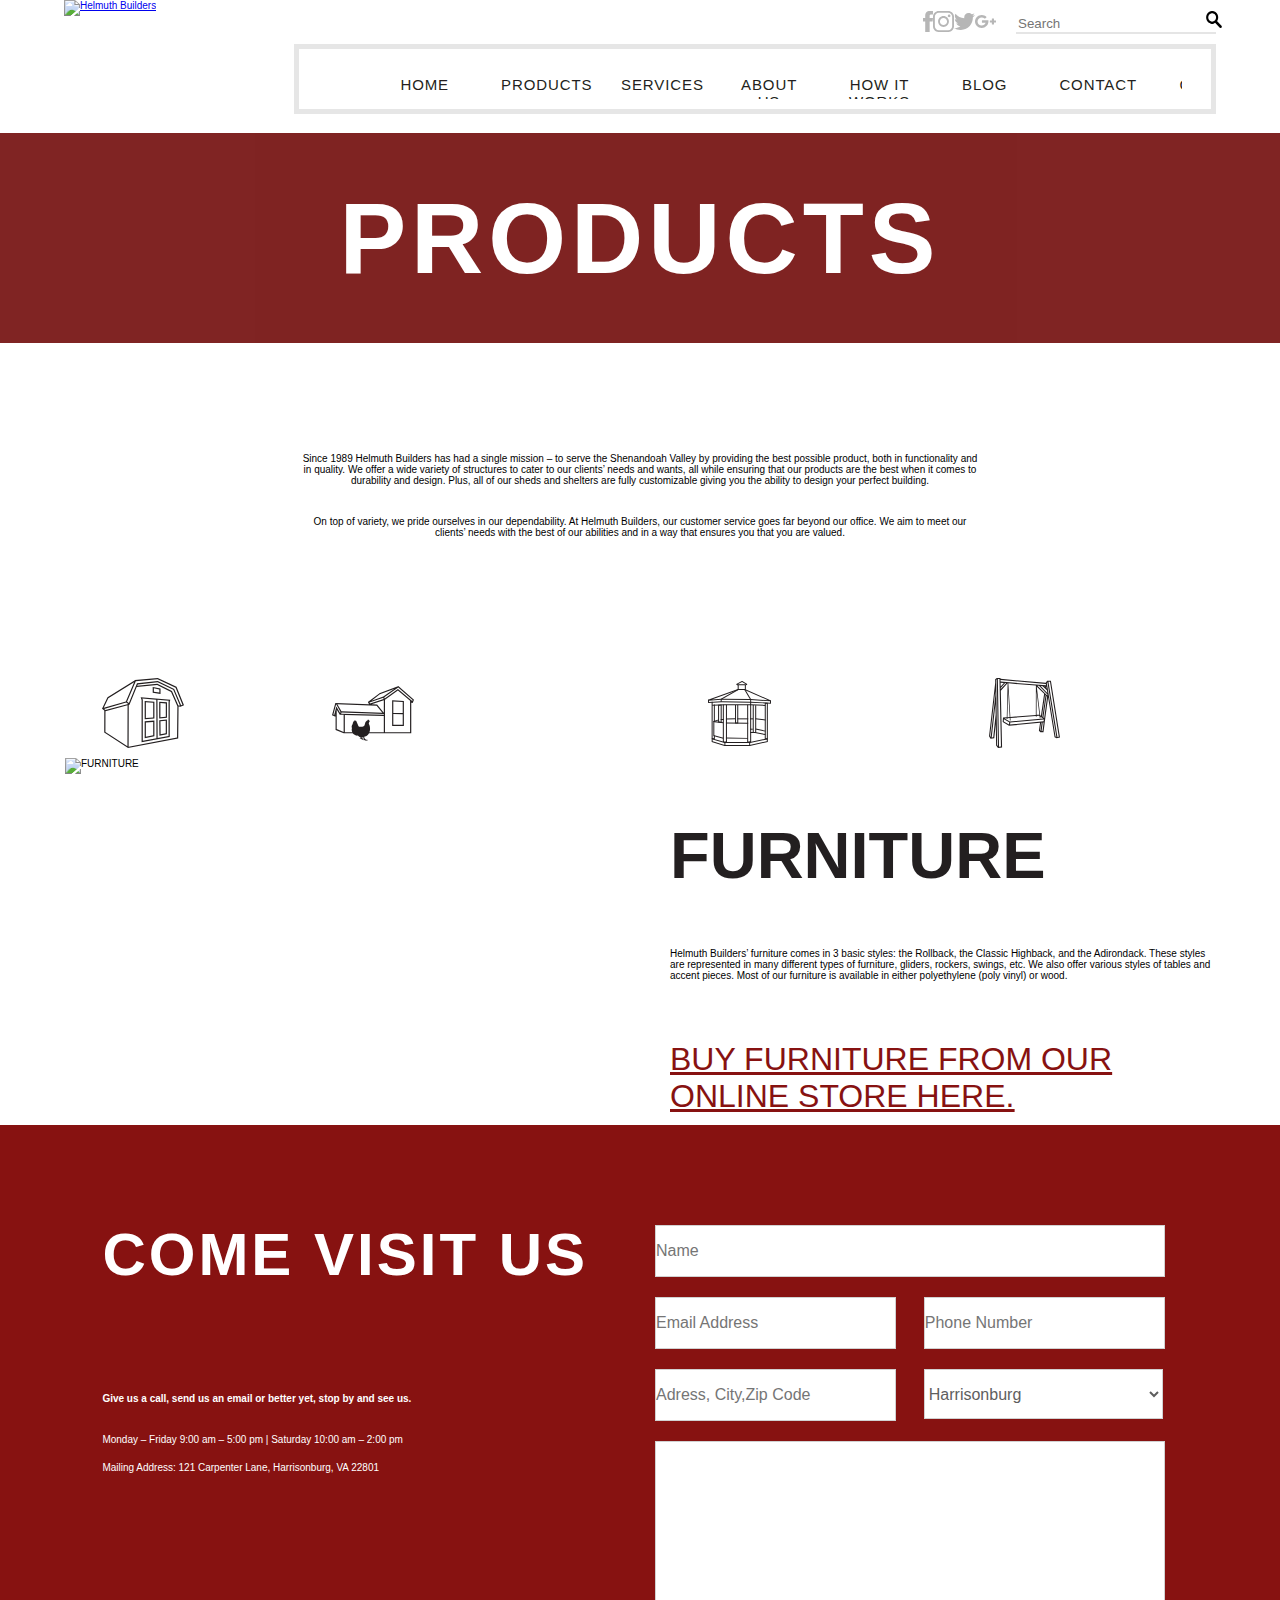
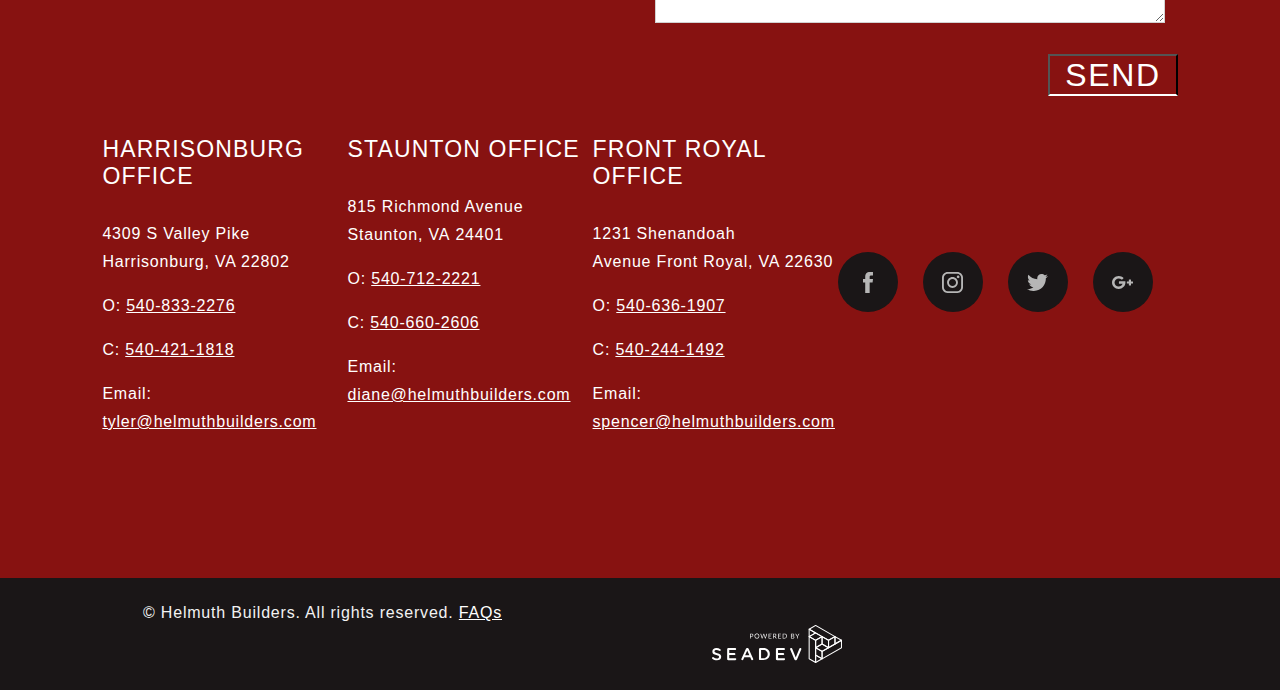
==== Furniture.html @ d11734ff "html/css" ====
<!DOCTYPE html>
<html lang="en">

<head>
    <meta charset="UTF-8">
    <meta name="viewport" content="width=device-width, initial-scale=1.0">
    <title>Furniture</title>
    <link rel="stylesheet" href="styles.css?jkoji9">
</head>

<body>

    <div class="header-inner">
        <div class="navbar-header">
            <a class="navbar-brand logo" href="#"><img id="site-logo"
                    src="https://daf9p2mnm4nrk.cloudfront.net/uploads/2019/08/HelmuthBuider_logo.svg"
                    alt="Helmuth Builders">
            </a>
        </div>
        <div class="navbar-right">
            <div class="header-topbar">
                <div class="right">

                    <div class="chanel-social">
                        <a target="_blank" class="chanel chanel-facebook"
                            href="https://www.facebook.com/HelmuthBuildersInc/">
                            <img src="./src/images/facebook.svg" alt="facebook">
                        </a>
                        <a target="_blank" class="chanel chanel-instagram"
                            href="https://www.instagram.com/helmuthbuilders/">
                            <img src="./src/images/instagram.svg" alt="instagram">
                        </a>
                        <a target="_blank" class="chanel chanel-twitter" href="https://twitter.com/helmuthbuilders">
                            <img src="./src/images/twitter.svg" alt="twitter">
                        </a>
                        <a target="_blank" class="chanel chanel-google"
                            href="https://plus.google.com/u/0/111509630275663484126">
                            <img src="./src/images/google-plus.svg" alt="">
                        </a>
                    </div>
                    <form role="search" class="form" method="get" id="searchform" action="https://helmuthbuilders.com/">
                        <div class="input-group">
                            <input type="search" value="" name="s" id="s" class="form-control" placeholder="Search">
                            <span class="input-group-btn">
                                <button type="submit" id="searchsubmit" class="btn btn-default">
                                    <img src="./src/images/search-icon.png" alt="">
                                </button>
                            </span>
                        </div>
                    </form>
                </div>
            </div>

            <nav id="fixed-navbar" class="nav-main navbar-collapse collapse" role="navigation">
                <ul id="menu-main-menu" class="navbar-nav nav pull-right">
                    <li class="menu-item menu-home active">
                        <a title="Home" href="http://helmuthhtml.local/">Home</a>
                    </li>
                    <li class="menu-item menu-products dropdown">
                        <a class="menu-item-link-products" title="Products" href="#" class="dropdown-toggle"
                            aria-haspopup="true">Products
                            <span class="caret"></span>
                        </a>
                        <ul role="menu" class=" dropdown-menu">
                            <li class="menu-item menu-sheds">
                                <a title="SHEDS" href="#">SHEDS</a>
                            </li>
                            <li class="menu-item menu-animal-structures">
                                <a title="ANIMAL STRUCTURES" href="#">ANIMAL STRUCTURES</a>
                            </li>
                            <li class="menu-item menu-outdoor-living">
                                <a title="OUTDOOR LIVING" href="#">OUTDOOR LIVING</a>
                            </li>
                            <li class="menu-item menu-furniture">
                                <a title="FURNITURE" href="#">FURNITURE</a>
                            </li>
                        </ul>
                    </li>
                    <li class="menu-item menu-services dropdown">
                        <a class="menu-item-link-services" title="Services" href="#" class="dropdown-toggle"
                            aria-haspopup="true">Services
                            <span class="caret"></span>
                        </a>
                        <ul role="menu" class=" dropdown-menu">
                            <li class="menu-item menu-foundation-work">
                                <a title="Foundation Work" href="#">Foundation Work</a>
                            </li>
                            <li class="menu-item  menu-repairs">
                                <a title="Repairs" href="#">Repairs</a>
                            </li>
                            <li class="menu-item menu-move-my-shed">
                                <a title="Move My Shed" href="#">Move My Shed</a>
                            </li>
                        </ul>
                    </li>
                    <li class="menu-item menu-about-us dropdown">
                        <a class="menu-item-link-about-us" title="About Us" href="#" class="dropdown-toggle"
                            aria-haspopup="true">About Us
                            <span class="caret"></span>
                        </a>
                        <ul role="menu" class=" dropdown-menu">
                            <li class="menu-item menu-our-story">
                                <a title="Our Story" href="#">Our Story</a>
                            </li>
                            <li class="menu-item menu-our-team">
                                <a title="Our Team" href="#">Our Team</a>
                            </li>
                            <li class="menu-item menu-join-our-team">
                                <a title="Join Our Team" href="#">Join Our Team</a>
                            </li>
                            <li class="menu-item menu-customer-reviews">
                                <a title="Customer Reviews" href="#">Customer Reviews</a>
                            </li>
                        </ul>
                    </li>
                    <li class="menu-item menu-how-it-works dropdown">
                        <a class="menu-item-link-how-it-works" title="How It Works" href="#" class="dropdown-toggle"
                            aria-haspopup="true">How It
                            Works <span class="caret"></span>
                        </a>
                        <ul role="menu" class=" dropdown-menu">
                            <li class="menu-item  menu-rent-to-own">
                                <a title="Rent To Own" href="#">Rent To Own</a>
                            </li>
                            <li class="menu-item menu-terms-conditions">
                                <a title="Terms &amp; Conditions" href="#">Terms &amp; Conditions</a>
                            </li>
                        </ul>
                    </li>
                    <li class="menu-item  menu-blog">
                        <a title="Blog" href="#">Blog</a>
                    </li>
                    <li class="menu-item menu-contact">
                        <a title="Contact" href="#">Contact</a>
                    </li>
                    <li class="menu-item  menu-call-us dropdown">
                        <a class="menu-item-link-call-us" title="Call Us" href="#" class="dropdown-toggle"
                            aria-haspopup="true">Call Us
                            <span class="caret"></span>
                        </a>
                        <ul role="menu" class=" dropdown-menu">
                            <li class="menu-item menu-harrisonburg">
                                <a title="Harrisonburg" href="#">Harrisonburg</a>
                            </li>
                            <li class="menu-item menu-staunton">
                                <a title="Staunton" href="#">Staunton</a>
                            </li>
                            <li class="menu-item menu-front-royal">
                                <a title="Front Royal" href="#">Front Royal</a>
                            </li>
                        </ul>
                    </li>
                    <li class="menu-item shopping-cart">
                        <a href="/cart/">
                            <img src="./src/images/shopping-cart.png" alt="cart">
                        </a>
                    </li>
                </ul>
            </nav>
        </div>
    </div>


    <div class="fluid wrap main-section" id="wrap-main-section">
        <div class="wrap-top-page">
            <h1 class="page-heading">PRODUCTS</h1>
        </div>
        <div id="content" class="content">
            <div class="row bg">
                <main class="main col-sm-12" role="main">
                    <div class="header-product-wrap">
                        <div class="content-header">
                            <div class="section-sub-title">
                                <p style="text-align: center; margin-bottom: 30px;">Since 1989 Helmuth Builders has had
                                    a
                                    single mission – to serve the Shenandoah Valley by providing the best possible
                                    product,
                                    both in functionality and in quality. We offer a wide variety of structures to cater
                                    to
                                    our clients’ needs and wants, all while ensuring that our products are the best when
                                    it
                                    comes to durability and design. Plus, all of our sheds and shelters are fully
                                    customizable giving you the ability to design your perfect building.</p>
                                <p style="text-align: center;">On top of variety, we pride ourselves in our
                                    dependability.
                                    At Helmuth Builders, our customer service goes far beyond our office. We aim to meet
                                    our
                                    clients’ needs with the best of our abilities and in a way that ensures you that you
                                    are
                                    valued.</p>
                            </div>
                        </div>
                    </div>

                    <!-- show parent category -->
                    <div class="hero-menu-f is_fixed">
                        <ul>

                            <li class="">
                                <a href="https://helmuthbuilders.com/inventory-category/sheds/">
                                    <img src="./src/images/sheds.svg" alt="sheds">
                                    <span>SHEDS</span>
                                </a>
                            </li>


                            <li class="">
                                <a href="https://helmuthbuilders.com/inventory-category/animal-structures/">
                                    <img src="./src/images/animal-structures.svg" alt="animal-structures">
                                    <span>ANIMAL STRUCTURES</span>
                                </a>
                            </li>


                            <li class="">
                                <a href="https://helmuthbuilders.com/inventory-category/outdoor-living/">
                                    <img src="./src/images/outdoor-living.svg" alt="outdoor-living">
                                    <span>OUTDOOR LIVING</span>
                                </a>
                            </li>


                            <li class="active">
                                <a href="https://helmuthbuilders.com/inventory-category/furniture/">
                                    <img src="./src/images/furniture.svg" alt="">
                                    <span>FURNITURE</span>
                                </a>
                            </li>

                        </ul>
                    </div>

                    <!-- show child category -->
                    <div class="main-category">
                        <div class="sub-category one-child">

                            <div class="sub-category-item">
                                <div class="info-cat">
                                    <a data-toggle="modal" data-target="#sub-category-226" data-keyboard="true">
                                        <div class="wrap-img">
                                            <img alt="FURNITURE"
                                                src="https://daf9p2mnm4nrk.cloudfront.net/uploads/2019/04/furniture_5433ad08adc65b58b577a1875a7e2318-691x450.jpg">
                                        </div>
                                    </a>
                                </div>

                                <div class="more-cat">
                                    <h3 class="cat-title">FURNITURE</h3>
                                    <div class="description">
                                        <p>Helmuth Builders’ furniture comes in 3 basic styles: the Rollback, the
                                            Classic
                                            Highback, and the Adirondack. These styles are represented in many different
                                            types of furniture, gliders, rockers, swings, etc. We also offer various
                                            styles
                                            of tables and accent pieces. Most of our furniture is available in either
                                            polyethylene (poly vinyl) or wood.</p>
                                        <p><a href="/furniture/"><span style="text-decoration: underline;"><span
                                                        style="color: #871211;font-weight: 500;">Buy furniture from our
                                                        online store here.</span></span></a></p>
                                    </div>
                                </div>
                            </div>

                        </div>
                    </div>

                </main><!-- /.main -->

                <div class="clearfix"></div>
            </div>
        </div> <!-- /.content -->
        <footer id="page-footer" class="content-info" role="contentinfo">
            <section class="section contact contact" id="contact">
                <div class="section-inner5">
                    <div class="section-content">

                        <div class="contact-col contact-left col-md-6">
                            <div class="section-header">
                                <h2 class="section-title">COME VISIT US</h2>

                                <h4 class="section-sub-title">Give us a call, send us an email or better yet, stop by
                                    and
                                    see
                                    us.</h4>

                                <div class="section-description">
                                    <p>Monday – Friday 9:00 am – 5:00 pm | Saturday 10:00 am – 2:00 pm<br><b>Mailing
                                            Address:
                                            121 Carpenter Lane, Harrisonburg, VA 22801</b></p>
                                </div>
                            </div>
                        </div>

                        <div class="contact-col contact-right col-md-6">
                            <div role="form" class="contact-f" id="contact-f" lang="en-US" dir="ltr">
                                <div class="screen-reader-response"></div>
                                <form action="#" method="post" class="contact-f-form" novalidate="novalidate">
                                    <div class="input">
                                        <input type="text" name="fullname" value="" size="40"
                                            class="contact-f-form-control contact-f-text contact-f-validates-as-required"
                                            aria-required="true" aria-invalid="false" placeholder="Name">
                                    </div>
                                    <div class="row">
                                        <div class="col-sm-6">
                                            <input type="email" name="email" value="" size="40"
                                                class="contact-f-form-control contact-f-validates-as-email"
                                                aria-required="true" aria-invalid="false" placeholder="Email Address">
                                        </div>
                                        <div class="col-sm-6">
                                            <input type="tel" name="telephone" value="" size="40"
                                                class="contact-f-form-control contact-f-validates-as-tel"
                                                aria-invalid="false" placeholder="Phone Number">
                                        </div>
                                    </div>
                                    <div class="row">
                                        <div class="col-sm-6">
                                            <input type="text" name="address" value="" size="40"
                                                class="contact-f-form-control contact-f-validates-as-required"
                                                aria-required="true" aria-invalid="false"
                                                placeholder="Adress, City,Zip Code">
                                        </div>
                                        <div class="col-sm-6">
                                            <input type="hidden" value="" class="hidden_contactTo"
                                                name="hidden_contactTo">
                                            <select name="contactTo" class="contact-f-form-control contact-f-not-valid">
                                                <option value="">Harrisonburg</option>
                                                <option value="spencer@helmuthbuilders.com">Front Royal</option>
                                                <option value="diane@helmuthbuilders.com">Staunton</option>
                                            </select>
                                        </div>
                                    </div>
                                    <div class="textarea-message">
                                        <textarea name="message" cols="40" rows="10"
                                            class="contact-f-form-control contact-f-textarea" placeholder="Message">
                                </textarea>
                                    </div>

                                    <input type="submit" value="SEND"
                                        class="contact-f-form-control contact-f-submit"><input type="hidden"
                                        class="contact-f-pum" value="">
                                    <div class="contact-f-response-output contact-f-display-none"></div>
                                </form>
                            </div>
                        </div>


                        <div class="contact-location">
                            <div class="location-item">
                                <strong>Harrisonburg Office</strong>

                                <p>4309 S Valley Pike <br>Harrisonburg, VA 22802</p>
                                <p>O: <a href="#">540-833-2276</a></p>
                                <p>C: <a href="#">540-421-1818</a></p>
                                <p>Email: <a href="#">tyler@helmuthbuilders.com</a></p>
                            </div>
                            <div class="location-item">
                                <strong>Staunton&nbsp;Office</strong>

                                <p>815 Richmond Avenue <br>Staunton, VA&nbsp;24401</p>
                                <p>O: <a href="#">540-712-2221</a></p>
                                <p>C: <a href="#">540-660-2606</a></p>
                                <p>Email: <a href="#">diane@helmuthbuilders.com</a></p>
                            </div>
                            <div class="location-item">
                                <strong>Front Royal Office</strong>

                                <p>1231 Shenandoah <br>Avenue Front Royal, VA 22630</p>
                                <p>O: <a href="#">540-636-1907</a></p>
                                <p>C: <a href="#">540-244-1492</a></p>
                                <p>Email: <a href="mailto: spencer@helmuthbuilders.com">spencer@helmuthbuilders.com</a>
                                </p>
                            </div>

                            <div class="location-item footer-social">

                                <div class="chanel-social">
                                    <a target="_blank" class="chanel chanel-facebook"
                                        href="https://www.facebook.com/HelmuthBuildersInc/">
                                        <img src="./src/images/facebook.svg" alt="facebook">
                                    </a>
                                    <a target="_blank" class="chanel chanel-instagram"
                                        href="https://www.instagram.com/helmuthbuilders/">
                                        <img src="./src/images/instagram.svg" alt="instagram">
                                    </a>
                                    <a target="_blank" class="chanel chanel-twitter"
                                        href="https://twitter.com/helmuthbuilders">
                                        <img src="./src/images/twitter.svg" alt="twitter">
                                    </a>
                                    <a target="_blank" class="chanel chanel-google"
                                        href="https://plus.google.com/u/0/111509630275663484126">
                                        <img src="./src/images/google-plus.svg" alt="">
                                    </a>
                                </div>
                            </div>
                        </div>

                    </div>
                </div>
            </section>
            <div class="clearfix"></div>
            <div id="footer-copyright">
                <div class="row">
                    <div id="copyright-bar" class="col-lg-12"><span>© Helmuth Builders. All rights reserved. <a
                                href="#">FAQs</a></span>
                        <a target="_blank" href="#" class="seadev-logo"><img
                                alt="Website Design &amp; Development by Seadev" src="./src/images/seadev-logo.svg"></a>
                    </div>
                </div>
                <div class="clearfix"></div>
            </div>
    </div>
    </footer>

    <script src="jquery-3.5.1.min.js"></script>
    <script src="./src/script.js"></script>
</body>



</html>
---- styles.css ----
body{
    margin: 0;
    padding: 0;
}

html {
    font-size: 10px;
    -webkit-tap-highlight-color: rgba(0,0,0,0);
}

font-face {
    font-family:font_strong;
    src:url('../src/Oswald-VariableFont_wght.ttf') ;
    font-weight:normal;
    font-style:normal;
   }

html{
    font-family:Arial, Helvetica, sans-serif;
}

.header-inner {
    padding: 0 5%;
    /* display: -ms-flexbox; */
    display: flex;
    justify-content: space-between;
    align-content: center;
    padding-bottom: 19px;
}
.navbar-header{
width: 20%;
}
.header-inner .navbar-header a.navbar-brand.logo img {
    margin: auto;
    padding: 0 !important;
    height: 76px;
}

.navbar-right {
    width: 80%;
}

.header-topbar {
    background-color: #FFF;
    display: flex;
    align-items: center;
    height: 44px;
    transition: all 0.3s;
}

.header-topbar .right {
    margin-left: auto;
    display: flex;
    align-items: center;
}


.navbar-collapse {
    position: relative;
    border: 5px solid #E6E6E6;
    padding: 0 35px;
    background-color: #FFF;
}

/* .navbar-collapse {
    float: right;
} */

.navbar-collapse  ul {
    top: 37px;
    list-style-type: none;
    text-align: center;
    overflow: hidden;
    width: 96%;
    display: flex;
    place-content: space-around;
  }



  /* .navbar-collapse li {
    color: #f1f1f1;
    display: inline-block;
    width: 120px;
    height: 40px;
    line-height: 40px;
    margin-left: -5px;
  } */
.navbar-collapse li {
float: left;
width: 120px;
height: 40px;
line-height: 40px;
}

.navbar-collapse a {
    text-decoration: none;
    color: #231F20;
    display: block;

    font-size: 15px;
    line-height: normal;
    letter-spacing: 0.06em;
    text-transform: uppercase;
    font-family: "alternate-gothic-no-1-d",sans-serif;
    color: #231F20 !important;
    padding: 17px 26px;
}

.dropdown-menu{
    top: 37px;
}


.navbar-collapse a:hover {
color: #720C0B;
background: #F1F1F1;
}

/* fix nav */
.navbar-collapse.fixed-nav {
    position: fixed;
        right: 0;
        padding: 0 5%;
        display: flex;
        justify-content: space-between;
        align-content: center;
        padding-bottom: 8px;
        top: 0;
        z-index: 3;
    
}

.hero-menu.fixed-hero-menu {
    position: fixed;
        right: 0;
        padding: 0 5%;
        display: flex;
        justify-content: space-between;
        align-content: center;
        padding-bottom: 8px;
        top: 90px;width: 84%;
    
}

/* css submenu */
.dropdown-menu {
    display: block;
    visibility: hidden;
    position: absolute;
    display: flex;
    top: 50px;
    transform: translateY(40px);
    transition: all 0.4s;
    right: 0;
}
.navbar-collapse li.menu-item a.menu-item-link-products:hover + .dropdown-menu {
    visibility: visible;
    transform: translateY(0);
    background-color: #E6E6E6;
}
.navbar-collapse li.menu-item a.menu-item-link-services:hover + .dropdown-menu {
    visibility: visible;
    transform: translateY(0);
    background-color: #E6E6E6;
}
.navbar-collapse li.menu-item a.menu-item-link-about-us:hover + .dropdown-menu {
    visibility: visible;
    transform: translateY(0);
    background-color: #E6E6E6;
}
.navbar-collapse li.menu-item a.menu-item-link-how-it-works:hover + .dropdown-menu {
    visibility: visible;
    transform: translateY(0);
    background-color: #E6E6E6;
}
.navbar-collapse li.menu-item a.menu-item-link-call-us:hover + .dropdown-menu {
    visibility: visible;
    transform: translateY(0);
    background-color: #E6E6E6;
}





.header-topbar .chanel-social {
    display: flex;
    align-items: center;
}

.navbar #searchform {
    border: 0;
    padding: 0;
}

#searchform .input-group {
    width: 200px;
    border-bottom: 2px solid #E5E5E5;
    margin-left: 20px;
}

.form-control{
    border: 0;
}
#searchform .btn-default{
    width: 16px;
    height: 17px;
    border: none;
    background: none;
}
#searchform .btn-default img {
    width: 16px;
    height: 17px;
    background: transparent url(assets/img/icon-search-2.svg) no-repeat center !important;
    box-shadow: none ;
}
li.shopping-cart > a > img{
    width: 25px;
    height: 20px;
}

/* css hero */
.content .section .section-slider iframe{
    
    height: calc(100vh - 270px);
}

.content .section .section-inner .section-content{
    position: absolute;
    z-index: 1;
    padding-left: 60px;
}

.content .section .section-inner .section-content > h1 {
    font-size: 100px;
    color: #fff;
}

.content .section .section-inner .section-content .section-description #menu-dropdown-hero li a{
    color: #FFF;
    background-color: black;
}


/* hero-menu  */
.hero-menu {
    padding: 0 8%;
    background: #720C0B;
    z-index: 99;
}
.hero-menu ul  {
    background: #720C0B;
    list-style: none;
    margin: 0;
    padding: 0;
    display: flex;
}

.hero-menu ul li a {
    font-family: "alternate-gothic-no-1-d",sans-serif;
    color: #FFF;
    font-size: 40px;
    letter-spacing: 0.05em;
    display: flex;
    align-items: center;
    justify-content: center;
    height: 100%;
    line-height: normal;
}

/* section-inner */
.section-inner2 {
    text-align: left;
    padding: 100px 8%;
    overflow: hidden;
    font-weight: 300;
    height: 100%;
    width: 100%;
    padding: 64px;
    box-sizing: border-box;
}


.section-title, .about-page .section-sub-title strong, .building-options h2, section.contact .section-title {
    font-size: 70px;
    text-align: center;
}


.section-body {
    display: flex;
    height: auto;
}


.grid-item-1 ,.grid-item-2, .grid-item-3{
    box-sizing: border-box;
    width: 33.333%;
    height: 300px;
    padding: 0 25px;
    text-align: left;
}

.wrap-item img{
  width: 100%;
  background: rgba(114, 12, 11, 0.85);
}

.wrap-grid .grid-title {
    font-size: 30px;
    font-family: "alternate-gothic-no-1-d",sans-serif;
    margin: 0;
    font-style: normal;
}
.wrap-grid{
    padding: 0 50px;
    position: relative;
    top: -300px;
    color: #fff;
    background-color: #720C0B;
    opacity: 50%;
}

.wrap-grid a{
    font-size: 22px;
    margin-top: 15px;
    color: #fff;
    line-height: 80px;
}

/*material-content  */
.material-wrapper{
    display: flex;
    list-style: none;
}
.material-image, .material-content{
    width: 50%;
    float: left;
    padding-right: 15px;
}

.material-image img{
    width: 100%;
}

.material-des, .material-tab{
    line-height: 31px;
}
.material-des p, .material-tab p{
    margin: 0 0 10px;
}
.default-button-link{
    font-size: 16px;
    color: #484848 !important;
    text-decoration: underline;
}

.material-wrapper .material-content{
    padding: 0 30px;
}
 /* Nav tabs  */
.nav-tabs {
    border: none;
    margin-bottom: 35px;
}

.nav-tabs > li a {
    text-decoration: none;
    padding: 0 !important;
    font-size: 20px;
    color: #231F20;
    font-family: "alternate-gothic-no-1-d",sans-serif;
    margin: 4px 30px 0 30px !important;
    letter-spacing: 0.05em;
    border-bottom: 3px solid #fff;
    border-radius: 0 !important;
    padding-bottom: 0px !important;
    line-height: 25px;
    letter-spacing: 0.05em;
    color: #484848;
    transition: border-bottom ease-in 0.1s;
}

.nav-tabs > li a:hover, body .nav-tabs > li a:focus, body .nav-tabs > li.active > a, body .nav-tabs > li.active > a:hover, body .nav-tabs > li.active > a:focus {
    border: 1px solid #fff;
    border-bottom: 3px solid #871211;
    padding-bottom: 4px;
    background: none !important;
    color: #871211!important;
    transition: border-bottom ease-in 0.2s;
}
.nav-tabs ul{
    list-style: none;
}

.bxslider{
    box-sizing: border-box;
}
.testimonial-images img{
    width: 100%;
}


.testimonial-content-wrap, .testimonial-images{
    width: 50%;
    float: left;
    box-sizing: border-box;
    line-height: 31PX;
    padding-right: 50px;
    padding-left: 5%;
   
}
.testimonial-content-wrap .section-title{
    text-align: left;
    font-size: 50px;
}

.testimonial-title{
    font-size: 18px;
}
.num-pad {
    font-size: 250px;
    color: rgba(35, 31, 32, 0.06);
    letter-spacing: 0.05em;
    font-family: "alternate-gothic-no-1-d",sans-serif;
    line-height: 150px;
    position: absolute;
    z-index: -2;
   
}

.see-more{
    bottom: 0;
    right: calc(50% + 50px);
    text-decoration: underline;
    right: -460;
    z-index: 99;
    
}


/* section-inner4 */

.section-body{
    display: flex;
    padding: 0 30px;
}

.wrap-blog-item{
    float: left;
    box-sizing: border-box;
    width: 50%;
    padding: 0 25px;
    margin: 0 0 75px;
}

.blog-img a img{
    max-width: 100%;
}

.blog-info {
    position: relative;
    background-color: #FFF;
    margin-left: 32px;
    margin-right: 32px;
    margin-top: -32px;
    padding: 32px 40px;
}

.blog-info .des {
    font-size: 16px;
    line-height: 28px;
    letter-spacing: 0.05em;
    color: #484848;
}

.blog-info .blog-title a{
    color: #333;
    text-decoration: none;
    font-size: 40px;
}

.des a, .meta{ 
    color: #484848;
}


/* wrap-more */
.wrap-more {
    text-align: center;
    padding-bottom: 60px;
}

.more-link {
    display: inline-block;
    font-size: 18px;
    line-height: normal;
    letter-spacing: 0.25em;
    color: #FFF;
    background-color: #231F20;
    padding: 20px;
    min-width: 180px;
    text-align: center;
}


/* section-inner5 */

section.contact .section-inner5 {
    text-align: left;
    padding: 100px 8%;
    overflow: hidden;
    font-weight: 300;
    height: 100%;
    width: 100%;
    box-sizing: border-box;
    background-color: #871211;

}

section.contact .section-content {
    text-align: left;
    line-height: 28px;
    width: 100%;
}

section.contact .section-content .contact-left {
    /* padding-right: 8%; */
    padding-left: 0;
}
                  
.contact-left, .contact-right{
    width: 50%;
    float: left;
    box-sizing: border-box;
}

section.contact .section-title {
    letter-spacing: 0.05em;
    color: #FFF;
    line-height: 1em;
    margin-top: 0;
    margin-bottom: 100px;
    font-size: 60px;
    text-align: left;
}

section.contact .section-content {
    text-align: left;
    line-height: 28px;
    width: 100%;
    color:#FFF ;
}

section.contact .contact-f input[type="text"], section.contact .contact-f input[type="tel"], section.contact .contact-f input[type="email"], section.contact .contact-f input[type="number"], section.contact .contact-f select{
    background-color: #FFF;
    height: 50px;
    font-size: 16px;
    color: #5E5E5E;
    border: 1px solid rgba(72, 72, 72, 0.25);
    margin-bottom: 20px;
    width: 100%;
    padding: 0;
}
section.contact .contact-f textarea {
    /* background-color: #FFF; */
    /* height: 50px; */
    font-size: 16px;
    color: #5E5E5E;
    border: 1px solid rgba(72, 72, 72, 0.25);
    margin-bottom: 20px;
    width: 100%;
    padding: 0;
}
.input, .textarea-message{
    padding: 0 15px;
}

.row{
    width: 100%;
    box-sizing: border-box;
    display: flex;
}
.col-sm-6{
    width: 50%;
    float: left;
    padding: 0 15px;
}

.contact-f input[type="submit"]{
    margin: 0;
    background-color: transparent !important;
    border-bottom: 2px solid #FFF;
    padding: 0 15px;
    font-family: "alternate-gothic-no-1-d",sans-serif;
    font-size: 32px;
    letter-spacing: 0.05em;
    line-height: 38px;
    /* margin-top: 20px; */
    float: right;
    /* border: none; */
    color: #fff;
    font-weight: 500;;

}


.contact-location {
    margin-bottom: 40px;
    display: flex;
    clear: both;
}

.location-item {
    font-size: 16px;
    line-height: 28px;
    letter-spacing: 0.05em;
    flex-grow: 1;
    flex-basis: 0;
}

section.contact .section-content strong {
    margin: 40px 0 30px 0;
    display: block;
    font-weight: 400;
    color: #FFF;
    font-size: 23px;
    /* font-size: 40px; */
    line-height: normal;
    letter-spacing: 0.05em;
    text-transform: uppercase;
}

.location-item p {
    margin-bottom: 2px;
}

section.contact .section-content a {
    color: #FFF;
    text-decoration: underline;
}

.location-item a:hover, a:focus{
    text-decoration: none;
    transition: ease-in 0.2s;
}

.footer-social {
    margin-right: 0;
    display: flex;
    align-items: center;
    margin-left: auto;
}

.footer-social .chanel-social {
    display: flex;
    margin-top: 30px;
}

.footer-social .chanel-social .chanel {
    width: 60px;
    height: 60px;
    border-radius: 50%;
    background-color: #1A1617;
    margin: 0;
    display: flex;
    align-items: center;
    justify-content: center;
    margin-right: 25px;
}


#footer-copyright {
    background-color: #1A1617;
    font-size: 16px;
    padding: 23px 143px;
    box-sizing: border-box;
}


footer#page-footer #copyright-bar span {
    display: inline-block;
    color: #f2f2f2;
    line-height: 24px;
    letter-spacing: 0.05em;
}

footer#page-footer #copyright-bar a {
    color: #fff;
    text-decoration: underline;
}

footer#page-footer #copyright-bar img {
    width: 130px;
    margin: 0 auto;
    padding-left: 569px;
}


/*  */
/* /////////////////////////Furniture page///////////////////////////// */
/*  */



/* hero-menu  */
.hero-menu-f {
    padding: 0 8%;
    /* background: #720C0B; */
    z-index: 99;
}
.hero-menu-f ul  {
    /* background: #720C0B; */
    list-style: none;
    margin: 0;
    padding: 0;
    display: flex;
}

.hero-menu-f ul li a {
    font-family: "alternate-gothic-no-1-d",sans-serif;
    color: #FFF;
    font-size: 40px;
    letter-spacing: 0.05em;
    display: flex;
    align-items: center;
    justify-content: center;
    height: 100%;
    line-height: normal;
    background: transparent;
}

.hero-menu-f.fixed-hero-menu {
    position: fixed;
        right: 0;
        padding: 0 5%;
        display: flex;
        justify-content: space-between;
        align-content: center;
        padding-bottom: 8px;
        width: auto;
        top: 78px;
    
}

.wrap-top-page {
    position: relative;
    z-index: 2;
    background-size: cover;
    min-height: 210px;
    display: flex;
    align-items: center;
    justify-content: center;
    background-color:#720C0B ;
    opacity: 90%;
}

.wrap-top-page .page-heading {
    text-transform: uppercase;
    font-size: 100px;
    line-height: normal;
    letter-spacing: 0.05em;
    color: #FFFFFF;
    margin: 0;
    font-family: "alternate-gothic-no-1-d",sans-serif;
}


.header-product-wrap{
    box-sizing: border-box;
    padding: 100px 8%;
}
.content-header{
    padding: 0 200px;
}


.section-sub-title p{
    text-align: center;
    margin-bottom: 30px;
    
}

/* show child category */
.one-child .sub-category-item {
    box-sizing: border-box;
    padding: 0 35px;
}

.info-cat, .more-cat{
    box-sizing: border-box;
    float: left;
    width: 50%;
    padding: 0 30px;
}

.wrap-img img{
    width: 100%;
}

.one-child .sub-category-item h3.cat-title, .popup-content .one-child h3.cat-title {
    position: relative;
    color: #231F20;
    padding: 0;
    margin-bottom: 30px;
    padding-bottom: 30px;
    line-height: 65px;
    font-size: 65px;
}

.more-cat .description a {
    font-size: 32px;
    text-transform: uppercase;
    font-family: "alternate-gothic-no-1-d",sans-serif;
    display: block;
    margin-top: 60px;
    text-decoration: underline;
    color: #871211;
}
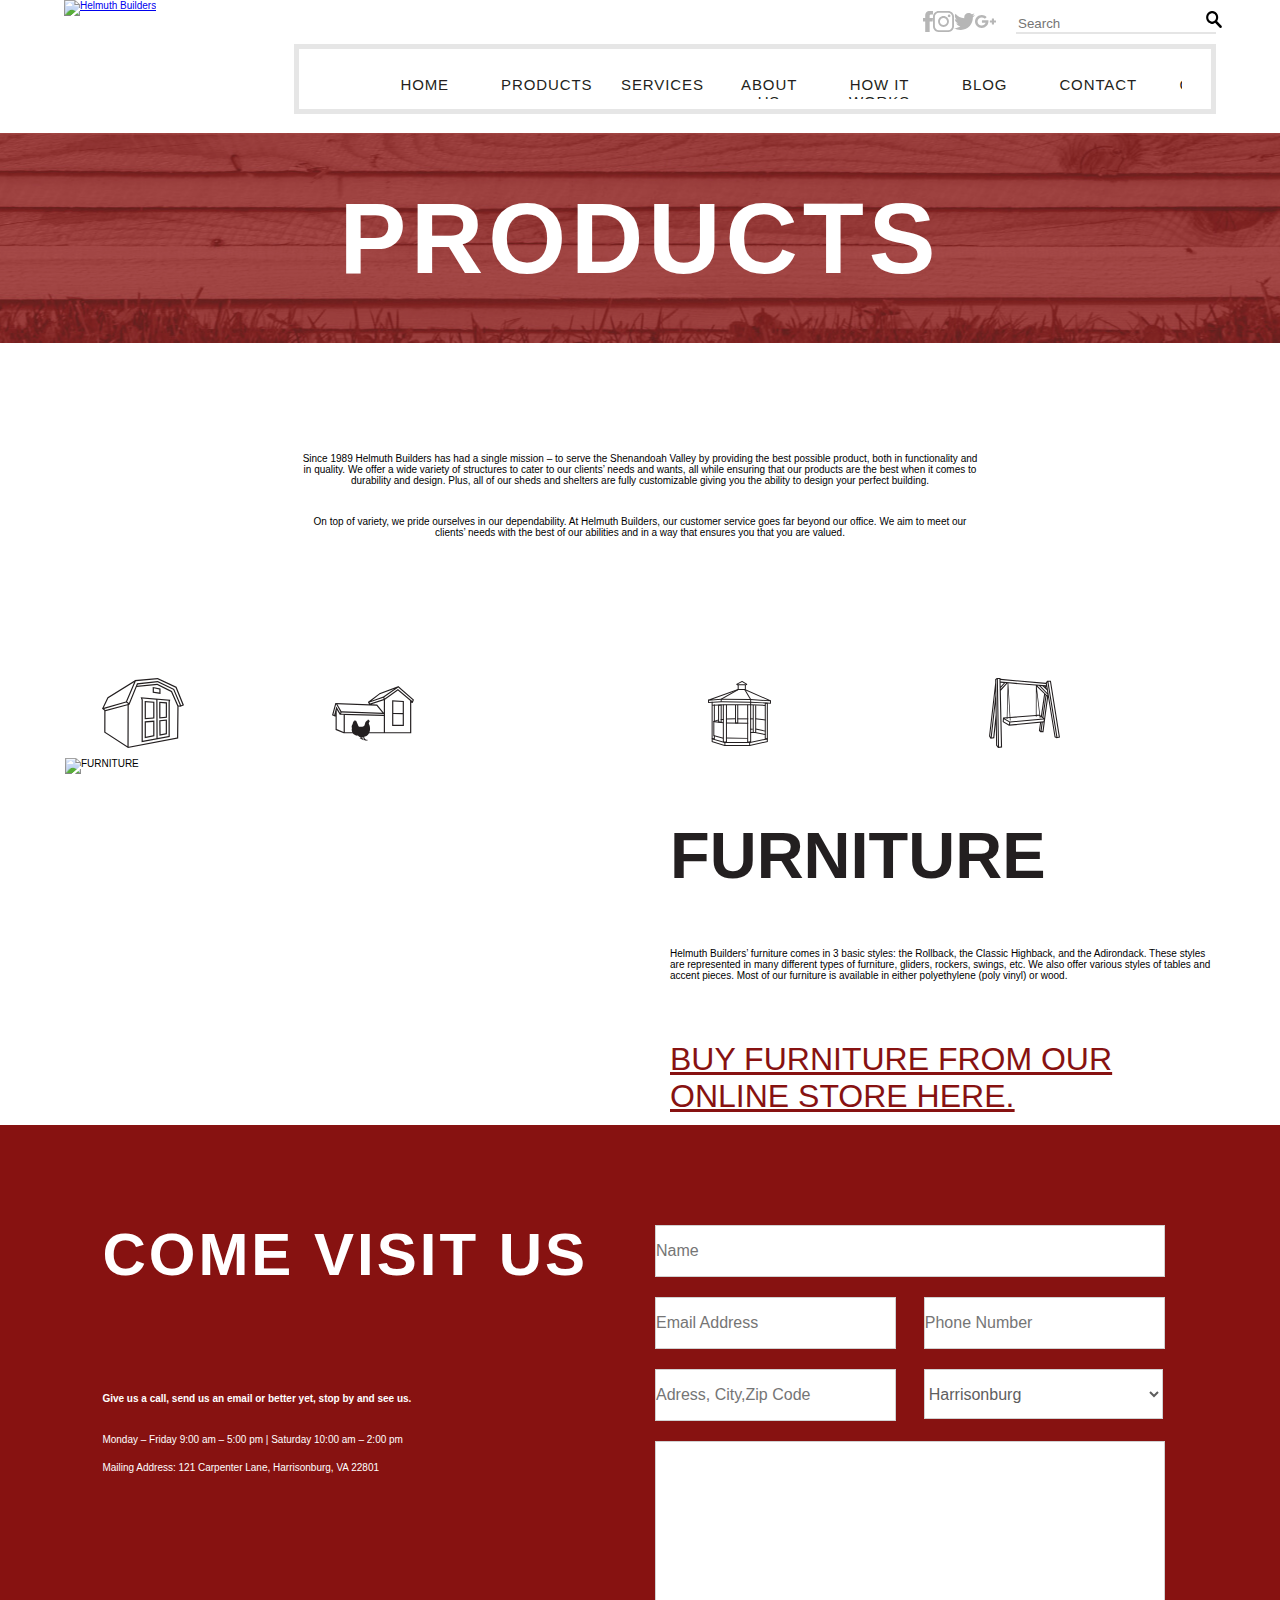
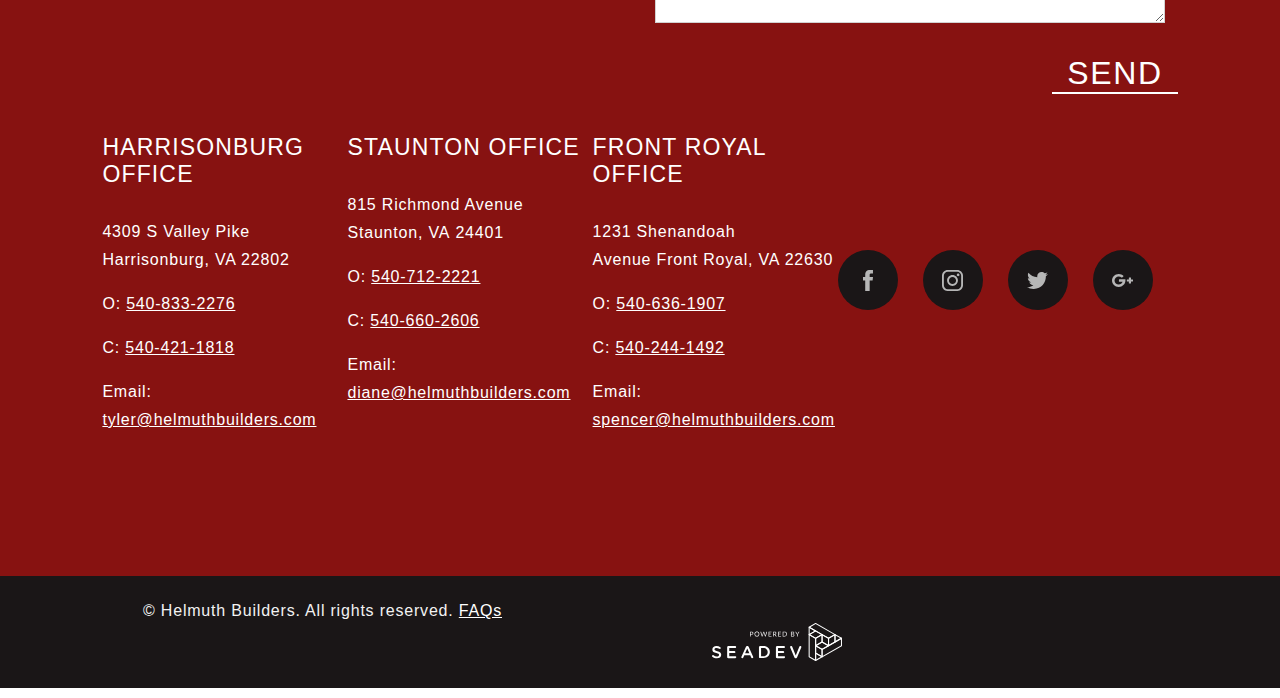
==== commit 73561e39: "csshome" ====
--- a/Furniture.html
+++ b/Furniture.html
@@ -268,147 +268,146 @@
 
                 <div class="clearfix"></div>
             </div>
-        </div> <!-- /.content -->
-        <footer id="page-footer" class="content-info" role="contentinfo">
-            <section class="section contact contact" id="contact">
-                <div class="section-inner5">
-                    <div class="section-content">
-
-                        <div class="contact-col contact-left col-md-6">
-                            <div class="section-header">
-                                <h2 class="section-title">COME VISIT US</h2>
-
-                                <h4 class="section-sub-title">Give us a call, send us an email or better yet, stop by
-                                    and
-                                    see
-                                    us.</h4>
-
-                                <div class="section-description">
-                                    <p>Monday – Friday 9:00 am – 5:00 pm | Saturday 10:00 am – 2:00 pm<br><b>Mailing
-                                            Address:
-                                            121 Carpenter Lane, Harrisonburg, VA 22801</b></p>
-                                </div>
+        </div>
+    </div><!-- /.content -->
+    <footer id="page-footer" class="content-info" role="contentinfo">
+        <section class="section contact contact" id="contact">
+            <div class="section-inner5">
+                <div class="section-content">
+
+                    <div class="contact-col contact-left col-md-6">
+                        <div class="section-header">
+                            <h2 class="section-title">COME VISIT US</h2>
+
+                            <h4 class="section-sub-title">Give us a call, send us an email or better yet, stop by
+                                and
+                                see
+                                us.</h4>
+
+                            <div class="section-description">
+                                <p>Monday – Friday 9:00 am – 5:00 pm | Saturday 10:00 am – 2:00 pm<br><b>Mailing
+                                        Address:
+                                        121 Carpenter Lane, Harrisonburg, VA 22801</b></p>
                             </div>
                         </div>
-
-                        <div class="contact-col contact-right col-md-6">
-                            <div role="form" class="contact-f" id="contact-f" lang="en-US" dir="ltr">
-                                <div class="screen-reader-response"></div>
-                                <form action="#" method="post" class="contact-f-form" novalidate="novalidate">
-                                    <div class="input">
-                                        <input type="text" name="fullname" value="" size="40"
-                                            class="contact-f-form-control contact-f-text contact-f-validates-as-required"
-                                            aria-required="true" aria-invalid="false" placeholder="Name">
+                    </div>
+
+                    <div class="contact-col contact-right col-md-6">
+                        <div role="form" class="contact-f" id="contact-f" lang="en-US" dir="ltr">
+                            <div class="screen-reader-response"></div>
+                            <form action="#" method="post" class="contact-f-form" novalidate="novalidate">
+                                <div class="input">
+                                    <input type="text" name="fullname" value="" size="40"
+                                        class="contact-f-form-control contact-f-text contact-f-validates-as-required"
+                                        aria-required="true" aria-invalid="false" placeholder="Name">
+                                </div>
+                                <div class="row">
+                                    <div class="col-sm-6">
+                                        <input type="email" name="email" value="" size="40"
+                                            class="contact-f-form-control contact-f-validates-as-email"
+                                            aria-required="true" aria-invalid="false" placeholder="Email Address">
                                     </div>
-                                    <div class="row">
-                                        <div class="col-sm-6">
-                                            <input type="email" name="email" value="" size="40"
-                                                class="contact-f-form-control contact-f-validates-as-email"
-                                                aria-required="true" aria-invalid="false" placeholder="Email Address">
-                                        </div>
-                                        <div class="col-sm-6">
-                                            <input type="tel" name="telephone" value="" size="40"
-                                                class="contact-f-form-control contact-f-validates-as-tel"
-                                                aria-invalid="false" placeholder="Phone Number">
-                                        </div>
+                                    <div class="col-sm-6">
+                                        <input type="tel" name="telephone" value="" size="40"
+                                            class="contact-f-form-control contact-f-validates-as-tel"
+                                            aria-invalid="false" placeholder="Phone Number">
                                     </div>
-                                    <div class="row">
-                                        <div class="col-sm-6">
-                                            <input type="text" name="address" value="" size="40"
-                                                class="contact-f-form-control contact-f-validates-as-required"
-                                                aria-required="true" aria-invalid="false"
-                                                placeholder="Adress, City,Zip Code">
-                                        </div>
-                                        <div class="col-sm-6">
-                                            <input type="hidden" value="" class="hidden_contactTo"
-                                                name="hidden_contactTo">
-                                            <select name="contactTo" class="contact-f-form-control contact-f-not-valid">
-                                                <option value="">Harrisonburg</option>
-                                                <option value="spencer@helmuthbuilders.com">Front Royal</option>
-                                                <option value="diane@helmuthbuilders.com">Staunton</option>
-                                            </select>
-                                        </div>
+                                </div>
+                                <div class="row">
+                                    <div class="col-sm-6">
+                                        <input type="text" name="address" value="" size="40"
+                                            class="contact-f-form-control contact-f-validates-as-required"
+                                            aria-required="true" aria-invalid="false"
+                                            placeholder="Adress, City,Zip Code">
                                     </div>
-                                    <div class="textarea-message">
-                                        <textarea name="message" cols="40" rows="10"
-                                            class="contact-f-form-control contact-f-textarea" placeholder="Message">
+                                    <div class="col-sm-6">
+                                        <input type="hidden" value="" class="hidden_contactTo" name="hidden_contactTo">
+                                        <select name="contactTo" class="contact-f-form-control contact-f-not-valid">
+                                            <option value="">Harrisonburg</option>
+                                            <option value="spencer@helmuthbuilders.com">Front Royal</option>
+                                            <option value="diane@helmuthbuilders.com">Staunton</option>
+                                        </select>
+                                    </div>
+                                </div>
+                                <div class="textarea-message">
+                                    <textarea name="message" cols="40" rows="10"
+                                        class="contact-f-form-control contact-f-textarea" placeholder="Message">
                                 </textarea>
-                                    </div>
-
-                                    <input type="submit" value="SEND"
-                                        class="contact-f-form-control contact-f-submit"><input type="hidden"
-                                        class="contact-f-pum" value="">
-                                    <div class="contact-f-response-output contact-f-display-none"></div>
-                                </form>
+                                </div>
+
+                                <input type="submit" value="SEND" class="contact-f-form-control contact-f-submit"><input
+                                    type="hidden" class="contact-f-pum" value="">
+                                <div class="contact-f-response-output contact-f-display-none"></div>
+                            </form>
+                        </div>
+                    </div>
+
+
+                    <div class="contact-location">
+                        <div class="location-item">
+                            <strong>Harrisonburg Office</strong>
+
+                            <p>4309 S Valley Pike <br>Harrisonburg, VA 22802</p>
+                            <p>O: <a href="#">540-833-2276</a></p>
+                            <p>C: <a href="#">540-421-1818</a></p>
+                            <p>Email: <a href="#">tyler@helmuthbuilders.com</a></p>
+                        </div>
+                        <div class="location-item">
+                            <strong>Staunton&nbsp;Office</strong>
+
+                            <p>815 Richmond Avenue <br>Staunton, VA&nbsp;24401</p>
+                            <p>O: <a href="#">540-712-2221</a></p>
+                            <p>C: <a href="#">540-660-2606</a></p>
+                            <p>Email: <a href="#">diane@helmuthbuilders.com</a></p>
+                        </div>
+                        <div class="location-item">
+                            <strong>Front Royal Office</strong>
+
+                            <p>1231 Shenandoah <br>Avenue Front Royal, VA 22630</p>
+                            <p>O: <a href="#">540-636-1907</a></p>
+                            <p>C: <a href="#">540-244-1492</a></p>
+                            <p>Email: <a href="mailto: spencer@helmuthbuilders.com">spencer@helmuthbuilders.com</a>
+                            </p>
+                        </div>
+
+                        <div class="location-item footer-social">
+
+                            <div class="chanel-social">
+                                <a target="_blank" class="chanel chanel-facebook"
+                                    href="https://www.facebook.com/HelmuthBuildersInc/">
+                                    <img src="./src/images/facebook.svg" alt="facebook">
+                                </a>
+                                <a target="_blank" class="chanel chanel-instagram"
+                                    href="https://www.instagram.com/helmuthbuilders/">
+                                    <img src="./src/images/instagram.svg" alt="instagram">
+                                </a>
+                                <a target="_blank" class="chanel chanel-twitter"
+                                    href="https://twitter.com/helmuthbuilders">
+                                    <img src="./src/images/twitter.svg" alt="twitter">
+                                </a>
+                                <a target="_blank" class="chanel chanel-google"
+                                    href="https://plus.google.com/u/0/111509630275663484126">
+                                    <img src="./src/images/google-plus.svg" alt="">
+                                </a>
                             </div>
                         </div>
-
-
-                        <div class="contact-location">
-                            <div class="location-item">
-                                <strong>Harrisonburg Office</strong>
-
-                                <p>4309 S Valley Pike <br>Harrisonburg, VA 22802</p>
-                                <p>O: <a href="#">540-833-2276</a></p>
-                                <p>C: <a href="#">540-421-1818</a></p>
-                                <p>Email: <a href="#">tyler@helmuthbuilders.com</a></p>
-                            </div>
-                            <div class="location-item">
-                                <strong>Staunton&nbsp;Office</strong>
-
-                                <p>815 Richmond Avenue <br>Staunton, VA&nbsp;24401</p>
-                                <p>O: <a href="#">540-712-2221</a></p>
-                                <p>C: <a href="#">540-660-2606</a></p>
-                                <p>Email: <a href="#">diane@helmuthbuilders.com</a></p>
-                            </div>
-                            <div class="location-item">
-                                <strong>Front Royal Office</strong>
-
-                                <p>1231 Shenandoah <br>Avenue Front Royal, VA 22630</p>
-                                <p>O: <a href="#">540-636-1907</a></p>
-                                <p>C: <a href="#">540-244-1492</a></p>
-                                <p>Email: <a href="mailto: spencer@helmuthbuilders.com">spencer@helmuthbuilders.com</a>
-                                </p>
-                            </div>
-
-                            <div class="location-item footer-social">
-
-                                <div class="chanel-social">
-                                    <a target="_blank" class="chanel chanel-facebook"
-                                        href="https://www.facebook.com/HelmuthBuildersInc/">
-                                        <img src="./src/images/facebook.svg" alt="facebook">
-                                    </a>
-                                    <a target="_blank" class="chanel chanel-instagram"
-                                        href="https://www.instagram.com/helmuthbuilders/">
-                                        <img src="./src/images/instagram.svg" alt="instagram">
-                                    </a>
-                                    <a target="_blank" class="chanel chanel-twitter"
-                                        href="https://twitter.com/helmuthbuilders">
-                                        <img src="./src/images/twitter.svg" alt="twitter">
-                                    </a>
-                                    <a target="_blank" class="chanel chanel-google"
-                                        href="https://plus.google.com/u/0/111509630275663484126">
-                                        <img src="./src/images/google-plus.svg" alt="">
-                                    </a>
-                                </div>
-                            </div>
-                        </div>
-
-                    </div>
+                    </div>
+
                 </div>
-            </section>
+            </div>
+        </section>
+        <div class="clearfix"></div>
+        <div id="footer-copyright">
+            <div class="row">
+                <div id="copyright-bar" class="col-lg-12"><span>© Helmuth Builders. All rights reserved. <a
+                            href="#">FAQs</a></span>
+                    <a target="_blank" href="#" class="seadev-logo"><img
+                            alt="Website Design &amp; Development by Seadev" src="./src/images/seadev-logo.svg"></a>
+                </div>
+            </div>
             <div class="clearfix"></div>
-            <div id="footer-copyright">
-                <div class="row">
-                    <div id="copyright-bar" class="col-lg-12"><span>© Helmuth Builders. All rights reserved. <a
-                                href="#">FAQs</a></span>
-                        <a target="_blank" href="#" class="seadev-logo"><img
-                                alt="Website Design &amp; Development by Seadev" src="./src/images/seadev-logo.svg"></a>
-                    </div>
-                </div>
-                <div class="clearfix"></div>
-            </div>
-    </div>
+        </div>
+
     </footer>
 
     <script src="jquery-3.5.1.min.js"></script>
--- a/styles.css
+++ b/styles.css
@@ -184,6 +184,8 @@
 
 
 
+
+
 .header-topbar .chanel-social {
     display: flex;
     align-items: center;
@@ -222,7 +224,7 @@
 
 /* css hero */
 .content .section .section-slider iframe{
-    
+        
     height: calc(100vh - 270px);
 }
 
@@ -244,6 +246,8 @@
 
 
 /* hero-menu  */
+
+
 .hero-menu {
     padding: 0 8%;
     background: #720C0B;
@@ -257,7 +261,7 @@
     display: flex;
 }
 
-.hero-menu ul li a {
+.hero-menu #hero-menu-iterm li a {
     font-family: "alternate-gothic-no-1-d",sans-serif;
     color: #FFF;
     font-size: 40px;
@@ -267,6 +271,8 @@
     justify-content: center;
     height: 100%;
     line-height: normal;
+    text-align: center;
+    text-decoration: none;
 }
 
 /* section-inner */
@@ -363,6 +369,7 @@
 .nav-tabs {
     border: none;
     margin-bottom: 35px;
+
 }
 
 .nav-tabs > li a {
@@ -602,7 +609,9 @@
     /* border: none; */
     color: #fff;
     font-weight: 500;;
-
+    border-right: none;
+    border-top: none;
+    border-left: none;
 }
 
 
@@ -749,6 +758,7 @@
     z-index: 2;
     background-size: cover;
     min-height: 210px;
+    background: url(./src/images/banner_default.jpg) no-repeat center;
     display: flex;
     align-items: center;
     justify-content: center;
